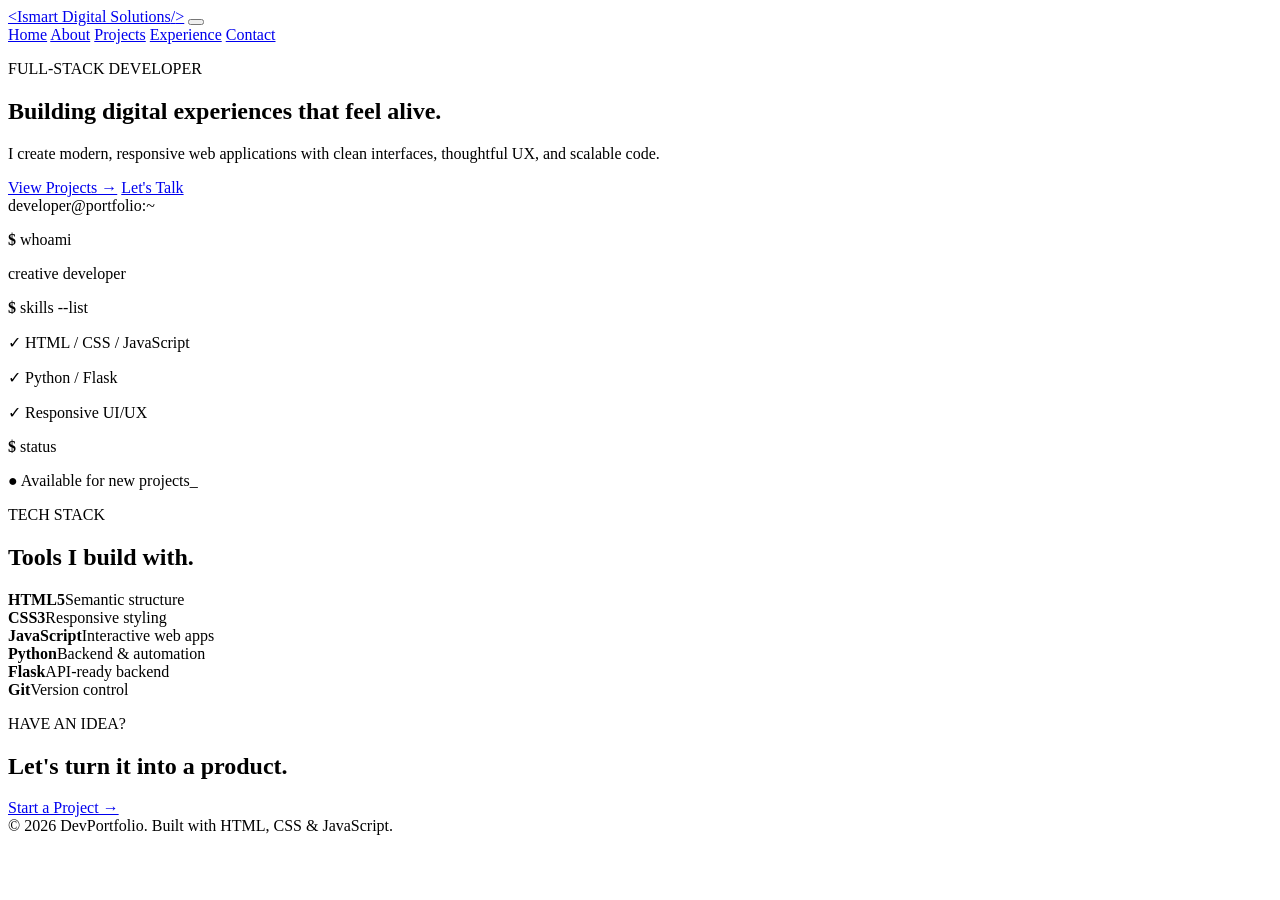
==== index.html @ 6eb67d86 "Add files via upload" ====
<!DOCTYPE html>
<html lang="en">
<head>
<meta charset="UTF-8">
<meta name="viewport" content="width=device-width, initial-scale=1.0">
<meta name="description" content="Modern developer portfolio">
<title>DevPortfolio | Home</title>
<link rel="stylesheet" href="css/style.css">
</head>
<body>
<div class="bg-orb orb-one"></div><div class="bg-orb orb-two"></div>
<div class="grid-bg"></div>
<header class="navbar">
  <a class="logo" href="index.html">&lt;Ismart Digital Solutions<span>/</span>&gt;</a>
  <button class="menu-toggle" aria-label="Open menu"><span></span><span></span><span></span></button>
  <nav class="nav-links">
    <a class="active" href="index.html">Home</a>
    <a href="about.html">About</a>
    <a href="projects.html">Projects</a>
    <a href="experience.html">Experience</a>
    <a href="contact.html">Contact</a>
  </nav>
</header>
<main>
<section class="hero container reveal">
  <div class="hero-copy">
    <p class="eyebrow">FULL-STACK DEVELOPER</p>
    <h1>Building digital experiences that <span>feel alive.</span></h1>
    <p class="hero-text">I create modern, responsive web applications with clean interfaces, thoughtful UX, and scalable code.</p>
    <div class="hero-actions">
      <a class="btn primary" href="projects.html">View Projects →</a>
      <a class="btn secondary" href="contact.html">Let's Talk</a>
    </div>
  </div>
  <div class="terminal">
    <div class="terminal-bar"><i></i><i></i><i></i><span>developer@portfolio:~</span></div>
    <div class="terminal-body">
      <p><b class="cyan">$</b> whoami</p>
      <p class="muted">creative developer</p>
      <p><b class="cyan">$</b> skills --list</p>
      <p><span class="green">✓</span> HTML / CSS / JavaScript</p>
      <p><span class="green">✓</span> Python / Flask</p>
      <p><span class="green">✓</span> Responsive UI/UX</p>
      <p><b class="cyan">$</b> status</p>
      <p><span class="green">●</span> Available for new projects<span class="cursor">_</span></p>
    </div>
  </div>
</section>
<section class="section container reveal">
  <div class="section-heading"><p class="eyebrow">TECH STACK</p><h2>Tools I build with.</h2></div>
  <div class="skills-grid">
    <div class="skill-card"><strong>HTML5</strong><span>Semantic structure</span></div>
    <div class="skill-card"><strong>CSS3</strong><span>Responsive styling</span></div>
    <div class="skill-card"><strong>JavaScript</strong><span>Interactive web apps</span></div>
    <div class="skill-card"><strong>Python</strong><span>Backend & automation</span></div>
    <div class="skill-card"><strong>Flask</strong><span>API-ready backend</span></div>
    <div class="skill-card"><strong>Git</strong><span>Version control</span></div>
  </div>
</section>
<section class="section container reveal">
  <div class="cta"><div><p class="eyebrow">HAVE AN IDEA?</p><h2>Let's turn it into a product.</h2></div><a class="btn primary" href="contact.html">Start a Project →</a></div>
</section>
</main>
<footer>© 2026 DevPortfolio. Built with HTML, CSS & JavaScript.</footer>
<script src="js/script.js"></script>
</body></html>
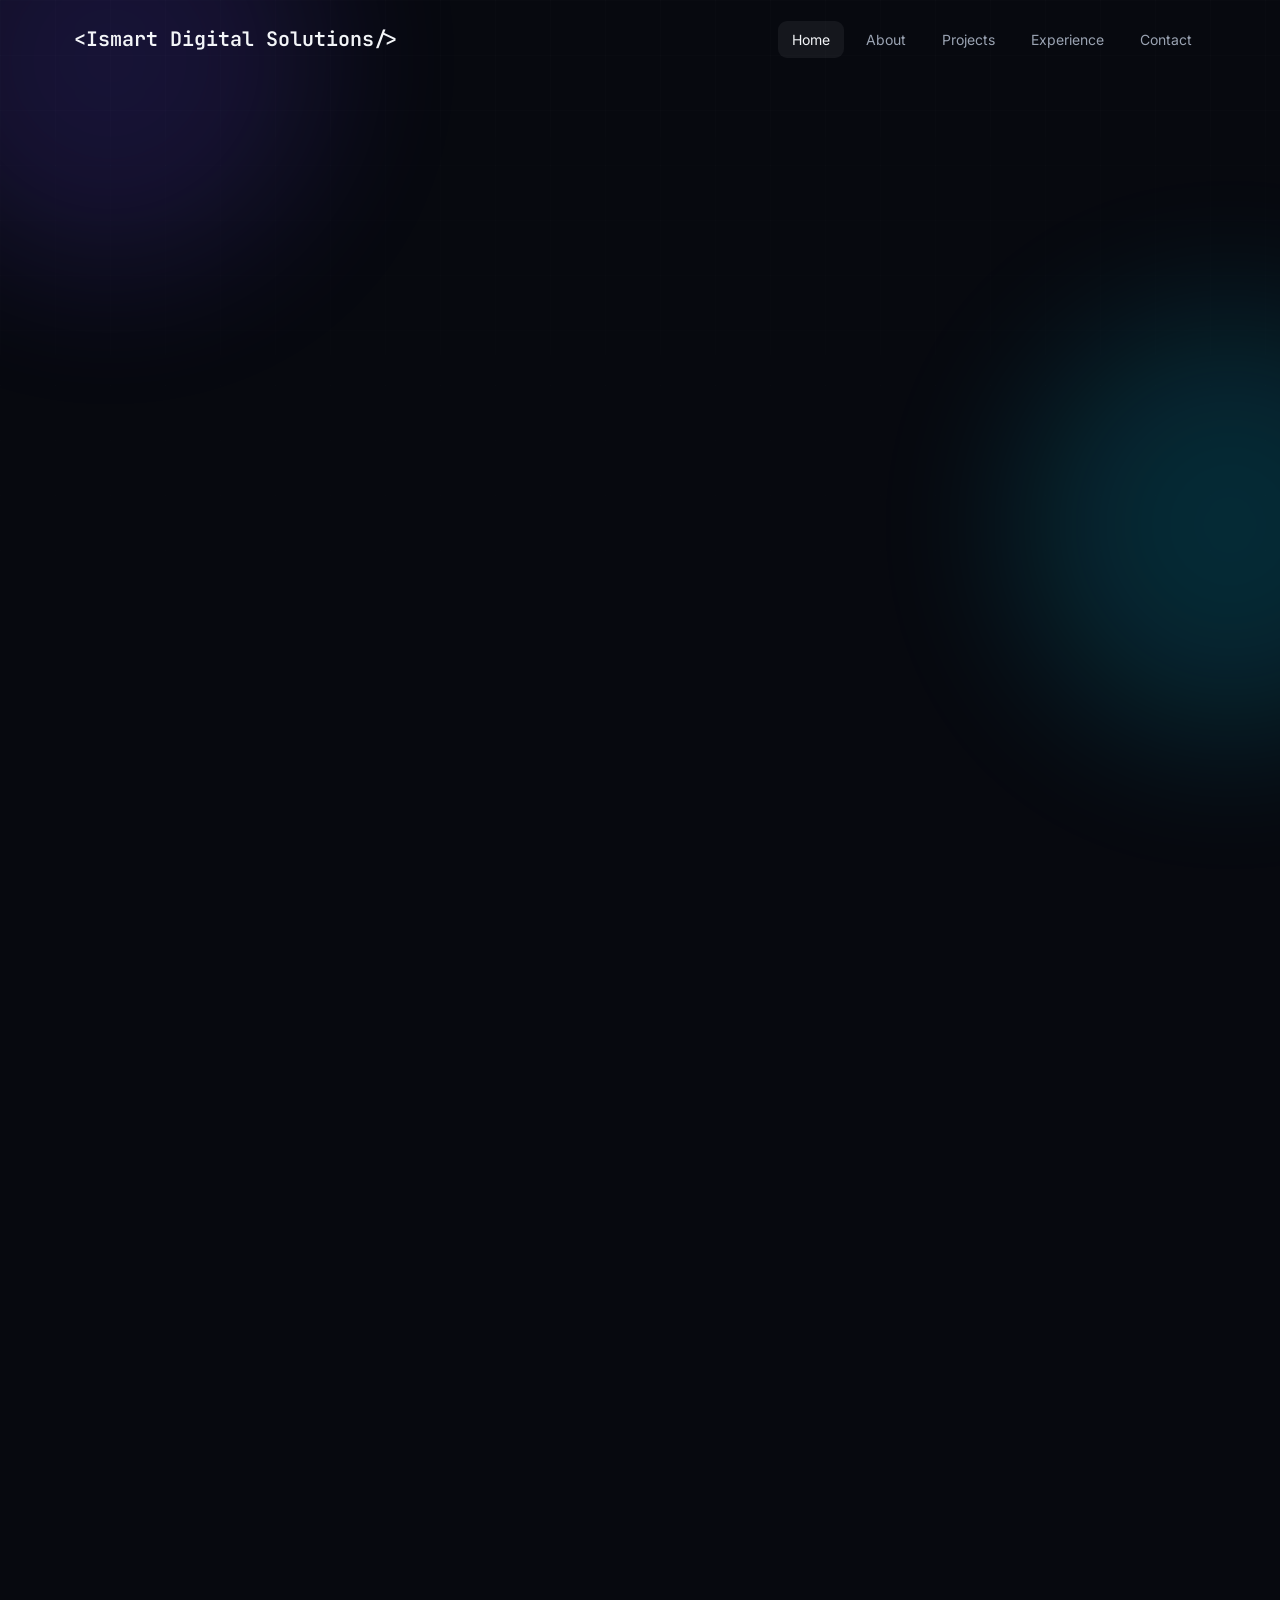
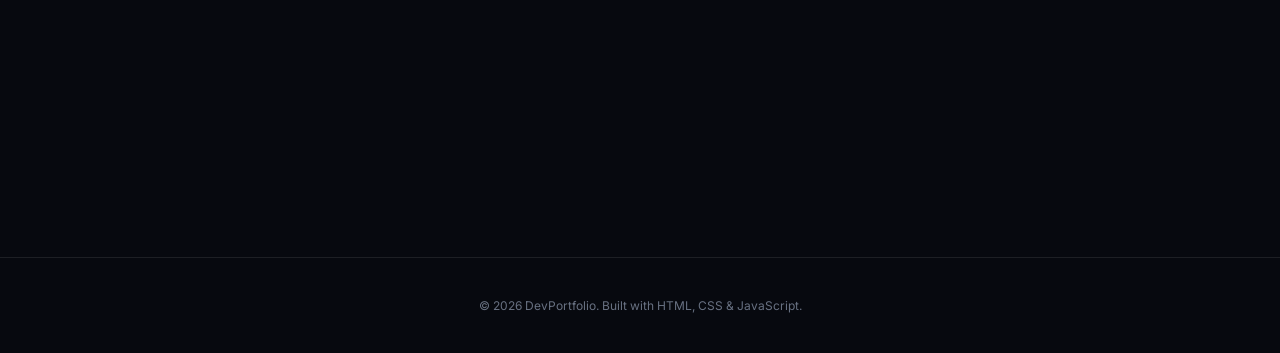
==== commit d6a2180b: "Update index.html" ====
--- a/index.html
+++ b/index.html
@@ -5,7 +5,7 @@
 <meta name="viewport" content="width=device-width, initial-scale=1.0">
 <meta name="description" content="Modern developer portfolio">
 <title>DevPortfolio | Home</title>
-<link rel="stylesheet" href="css/style.css">
+<link rel="stylesheet" href="style.css">
 </head>
 <body>
 <div class="bg-orb orb-one"></div><div class="bg-orb orb-two"></div>
@@ -63,4 +63,4 @@
 </main>
 <footer>© 2026 DevPortfolio. Built with HTML, CSS & JavaScript.</footer>
 <script src="js/script.js"></script>
-</body></html>+</body></html>
--- a/style.css
+++ b/style.css
@@ -0,0 +1,13 @@
+@import url('https://fonts.googleapis.com/css2?family=Inter:wght@400;500;600;700;800&family=JetBrains+Mono:wght@400;600&display=swap');
+:root{--bg:#07090f;--text:#f3f5f8;--muted:#9aa3b2;--line:rgba(255,255,255,.09);--card:rgba(14,18,28,.72);--accent:#7c5cff;--cyan:#4de7ff;--green:#4dff9b}
+*{box-sizing:border-box;margin:0;padding:0}html{scroll-behavior:smooth}body{font-family:Inter,sans-serif;background:var(--bg);color:var(--text);min-height:100vh;overflow-x:hidden}a{color:inherit;text-decoration:none}.grid-bg{position:fixed;inset:0;z-index:-3;opacity:.25;background-image:linear-gradient(rgba(255,255,255,.055) 1px,transparent 1px),linear-gradient(90deg,rgba(255,255,255,.055) 1px,transparent 1px);background-size:55px 55px;mask-image:linear-gradient(to bottom,black,transparent 85%)}.bg-orb{position:fixed;width:420px;height:420px;border-radius:50%;filter:blur(80px);opacity:.16;z-index:-2;animation:float 10s ease-in-out infinite}.orb-one{background:#6f4cff;top:-150px;left:-100px}.orb-two{background:#00d9ff;right:-160px;top:35%;animation-delay:-4s}@keyframes float{50%{transform:translate(50px,70px) scale(1.12)}}
+.navbar{height:78px;display:flex;align-items:center;justify-content:space-between;max-width:1180px;margin:auto;padding:0 24px;position:relative;z-index:10}.logo{font-family:'JetBrains Mono',monospace;font-weight:600;font-size:20px}.logo span{color:var(--cyan)}.nav-links{display:flex;gap:8px}.nav-links a{padding:10px 14px;color:var(--muted);font-size:14px;border-radius:9px;transition:.25s}.nav-links a:hover,.nav-links a.active{color:var(--text);background:rgba(255,255,255,.06)}.menu-toggle{display:none;background:none;border:0;cursor:pointer}.menu-toggle span{display:block;width:25px;height:2px;background:white;margin:5px;border-radius:2px}
+.container{width:min(1180px,calc(100% - 48px));margin:auto}.hero{min-height:calc(100vh - 78px);display:grid;grid-template-columns:1.1fr .9fr;gap:70px;align-items:center;padding:70px 0}.eyebrow{font-family:'JetBrains Mono',monospace;color:var(--cyan);font-size:12px;letter-spacing:2px;margin-bottom:17px}.hero h1,.page-hero h1{font-size:clamp(42px,6vw,76px);line-height:1.03;letter-spacing:-3px;max-width:760px}.hero h1 span,.page-hero h1 span{background:linear-gradient(90deg,#fff,#8f7cff,#4de7ff);-webkit-background-clip:text;color:transparent}.hero-text,.page-hero>p:last-child{color:var(--muted);font-size:18px;line-height:1.75;max-width:650px;margin:25px 0}.hero-actions{display:flex;gap:12px;margin-top:30px}.btn{display:inline-flex;align-items:center;justify-content:center;padding:13px 19px;border-radius:10px;font-weight:600;font-size:14px;border:1px solid var(--line);transition:.25s;cursor:pointer}.btn:hover{transform:translateY(-3px)}.btn.primary{background:linear-gradient(135deg,var(--accent),#4b8dff);border:0}.btn.secondary{background:rgba(255,255,255,.04)}
+.terminal,.glass,.feature-card,.project-card,.timeline-card{background:var(--card);border:1px solid var(--line);backdrop-filter:blur(16px);box-shadow:0 20px 70px rgba(0,0,0,.25)}.terminal{border-radius:16px;overflow:hidden;font-family:'JetBrains Mono',monospace}.terminal-bar{height:44px;display:flex;align-items:center;gap:7px;padding:0 15px;border-bottom:1px solid var(--line);color:#6f7787;font-size:11px}.terminal-bar i{width:9px;height:9px;border-radius:50%;background:#3c4350}.terminal-bar span{margin-left:10px}.terminal-body{padding:24px;line-height:2;font-size:13px}.cyan{color:var(--cyan)}.green{color:var(--green)}.muted{color:var(--muted)}.cursor{animation:blink 1s infinite}@keyframes blink{50%{opacity:0}}
+.section{padding:100px 0}.section-heading{margin-bottom:35px}.section h2{font-size:clamp(28px,4vw,46px);letter-spacing:-1.5px}.skills-grid{display:grid;grid-template-columns:repeat(3,1fr);gap:14px}.skill-card{padding:25px;border:1px solid var(--line);background:rgba(255,255,255,.025);border-radius:14px;transition:.25s}.skill-card:hover,.feature-card:hover,.project-card:hover{transform:translateY(-5px);border-color:rgba(124,92,255,.5)}.skill-card strong{display:block;font-size:18px}.skill-card span{display:block;color:var(--muted);font-size:13px;margin-top:8px}.cta{padding:42px;border:1px solid var(--line);border-radius:18px;background:linear-gradient(120deg,rgba(124,92,255,.12),rgba(77,231,255,.05));display:flex;justify-content:space-between;align-items:center;gap:20px}
+.page-hero{padding:100px 0 45px}.page-hero h1{font-size:clamp(42px,6vw,70px)}.two-col{display:grid;grid-template-columns:1.3fr .7fr;gap:20px}.glass{border-radius:18px;padding:35px}.glass p:not(.eyebrow){color:var(--muted);line-height:1.8;margin-top:16px}.stats{display:grid;grid-template-columns:1fr 1fr;gap:14px}.stats div{padding:28px;border:1px solid var(--line);border-radius:14px;background:rgba(255,255,255,.025)}.stats strong{display:block;font-size:34px}.stats span{color:var(--muted);font-size:13px}.cards-grid{display:grid;grid-template-columns:repeat(3,1fr);gap:15px}.feature-card{padding:28px;border-radius:15px}.feature-card b{font-family:'JetBrains Mono';color:var(--cyan)}.feature-card h3{margin:22px 0 10px}.feature-card p{color:var(--muted);line-height:1.7;font-size:14px}
+.project-grid{display:grid;grid-template-columns:1fr 1fr;gap:20px}.project-card{border-radius:18px;overflow:hidden}.project-visual{height:220px;display:flex;align-items:center;justify-content:center;font-size:70px;font-weight:800;color:rgba(255,255,255,.15)}.visual-one{background:linear-gradient(135deg,#17132d,#102d3d)}.visual-two{background:linear-gradient(135deg,#10253a,#23153b)}.visual-three{background:linear-gradient(135deg,#102d25,#211532)}.visual-four{background:linear-gradient(135deg,#2a1729,#132b38)}.project-content{padding:25px}.tags{display:flex;gap:7px;flex-wrap:wrap}.tags span{font-family:'JetBrains Mono';font-size:10px;padding:6px 9px;border:1px solid var(--line);border-radius:20px;color:var(--cyan)}.project-content h2{margin:17px 0 8px}.project-content p{color:var(--muted);line-height:1.65;font-size:14px}.project-links{display:flex;gap:20px;margin-top:22px;font-size:13px;font-weight:600}.project-links a:hover{color:var(--cyan)}
+.timeline{max-width:850px;margin:auto;border-left:1px solid rgba(255,255,255,.15);padding-left:38px}.timeline-item{position:relative;margin-bottom:55px}.timeline-dot{position:absolute;width:12px;height:12px;border-radius:50%;background:var(--cyan);left:-45px;top:6px;box-shadow:0 0 20px var(--cyan)}.timeline-date{font-family:'JetBrains Mono';color:var(--cyan);font-size:11px;letter-spacing:1px;margin-bottom:12px}.timeline-card{border-radius:16px;padding:25px}.timeline-card h2{font-size:22px}.timeline-card p{color:var(--muted);line-height:1.7;margin-top:9px;font-size:14px}
+.contact-layout{display:grid;grid-template-columns:.8fr 1.2fr;gap:20px}.contact-link{display:block;padding:15px 0;border-bottom:1px solid var(--line);color:#dfe4ee;font-family:'JetBrains Mono';font-size:13px}.contact-link:hover{color:var(--cyan)}.contact-form label{display:block;color:#cdd3df;font-size:13px;margin-bottom:18px}.contact-form input,.contact-form select,.contact-form textarea{display:block;width:100%;margin-top:8px;padding:13px 14px;border-radius:9px;border:1px solid var(--line);background:rgba(0,0,0,.25);color:white;outline:none;font:inherit}.contact-form textarea{resize:vertical}.contact-form input:focus,.contact-form select:focus,.contact-form textarea:focus{border-color:var(--accent)}.contact-form option{background:#10131d}.form-status{margin-top:14px;color:var(--green);font-size:13px}footer{text-align:center;color:#687182;font-size:12px;padding:40px 24px;border-top:1px solid var(--line);margin-top:50px}
+.reveal{opacity:0;transform:translateY(25px);transition:opacity .7s ease,transform .7s ease}.reveal.visible{opacity:1;transform:none}
+@media(max-width:800px){.navbar{height:70px}.menu-toggle{display:block}.nav-links{position:absolute;top:65px;left:24px;right:24px;display:none;flex-direction:column;padding:12px;background:rgba(10,13,21,.96);border:1px solid var(--line);border-radius:13px}.nav-links.open{display:flex}.nav-links a{width:100%}.hero{grid-template-columns:1fr;padding:55px 0}.hero h1{letter-spacing:-2px}.terminal{margin-top:5px}.skills-grid,.cards-grid,.project-grid,.two-col,.contact-layout{grid-template-columns:1fr}.stats{grid-template-columns:1fr 1fr}.cta{align-items:flex-start;flex-direction:column}.page-hero{padding:65px 0 25px}.section{padding:65px 0}.container{width:min(100% - 32px,1180px)}}@media(max-width:480px){.hero h1,.page-hero h1{font-size:42px}.hero-text,.page-hero>p:last-child{font-size:15px}.hero-actions{flex-direction:column}.btn{width:100%}.terminal-body{padding:18px;font-size:11px}.stats strong{font-size:27px}.glass{padding:24px}.timeline{padding-left:25px}.timeline-dot{left:-32px}}
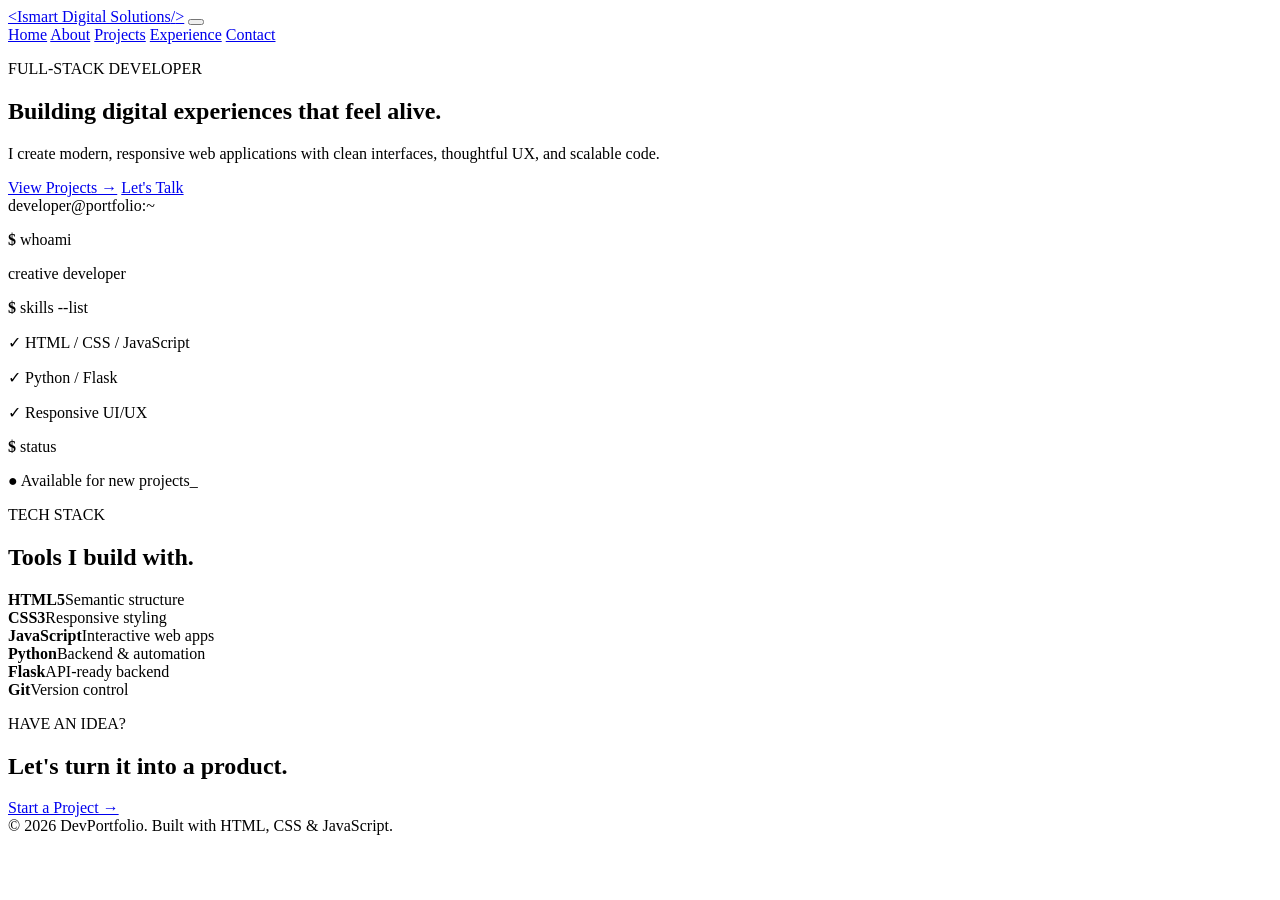
==== commit 9452ebff: "Add files via upload" ====
--- a/index.html
+++ b/index.html
@@ -5,7 +5,7 @@
 <meta name="viewport" content="width=device-width, initial-scale=1.0">
 <meta name="description" content="Modern developer portfolio">
 <title>DevPortfolio | Home</title>
-<link rel="stylesheet" href="style.css">
+<link rel="stylesheet" href="css/style.css">
 </head>
 <body>
 <div class="bg-orb orb-one"></div><div class="bg-orb orb-two"></div>
@@ -63,4 +63,4 @@
 </main>
 <footer>© 2026 DevPortfolio. Built with HTML, CSS & JavaScript.</footer>
 <script src="js/script.js"></script>
-</body></html>
+</body></html>
